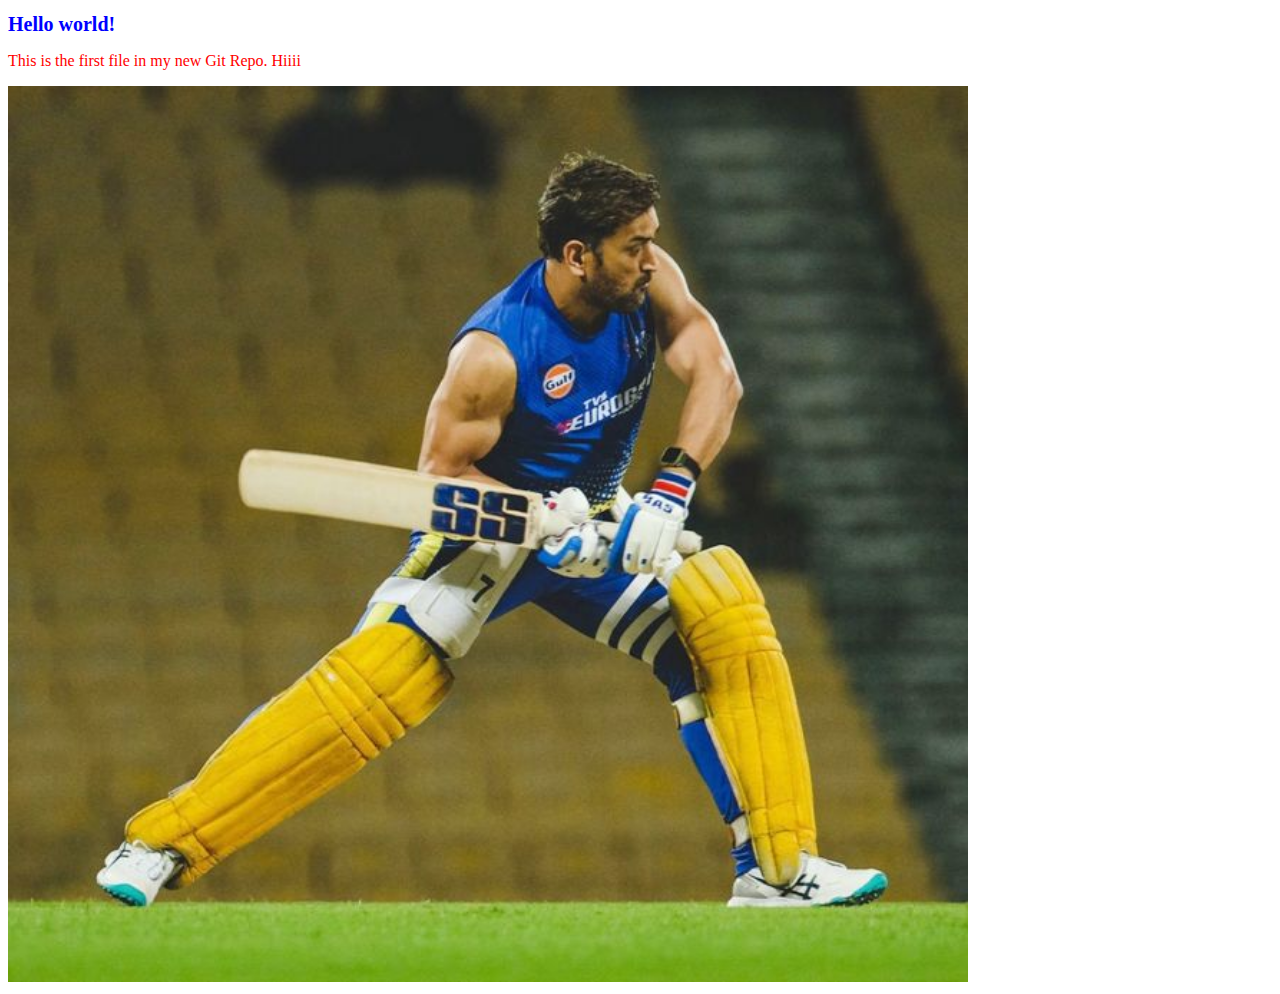
==== index.html @ f8d413f1 "Added image to index" ====
<!DOCTYPE html>
<html lang="en">
<head>
    <meta charset="UTF-8">
    <meta http-equiv="X-UA-Compatible" content="IE=edge">
    <link rel="stylesheet" href="design.css">
    <meta name="viewport" content="width=device-width, initial-scale=1.0">
    <title>Hello world!</title>
</head>
<body>

    <h1>Hello world!</h1>
    <p>This is the first file in my new Git Repo. Hiiii</p>
    <div><img src="Dhoni.jpg" alt="Hello World from Space"
        style="width:100%;max-width:960px"></div>
</body>
</html>
---- design.css ----
h1{
    color: blue;
    font-family: Georgia, 'Times New Roman', Times, serif;
    font-size: 20px;
}

p{
    color: red;
}
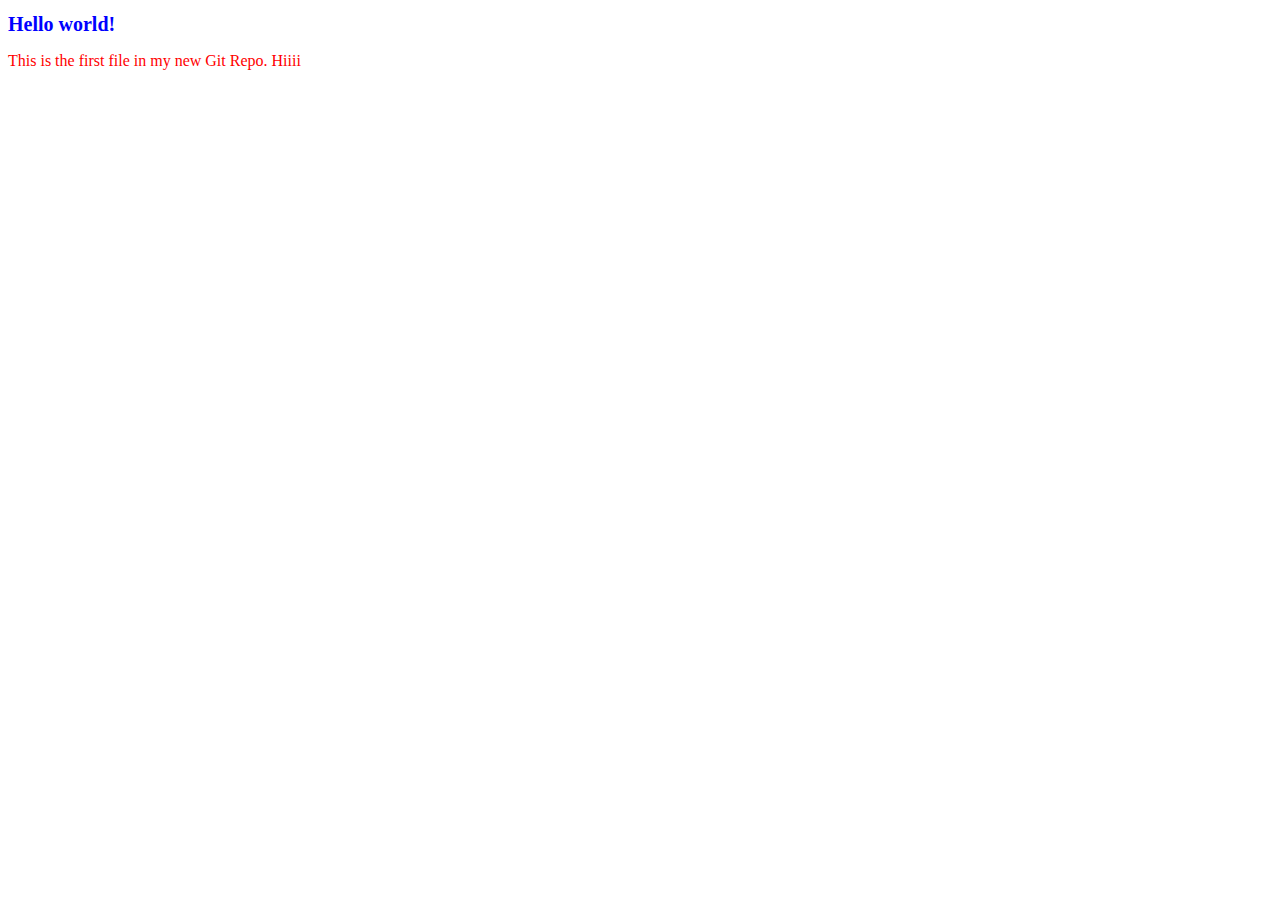
==== commit 4cca28bb: "'Removed image in master'" ====
--- a/index.html
+++ b/index.html
@@ -11,7 +11,5 @@
 
     <h1>Hello world!</h1>
     <p>This is the first file in my new Git Repo. Hiiii</p>
-    <div><img src="Dhoni.jpg" alt="Hello World from Space"
-        style="width:100%;max-width:960px"></div>
 </body>
 </html>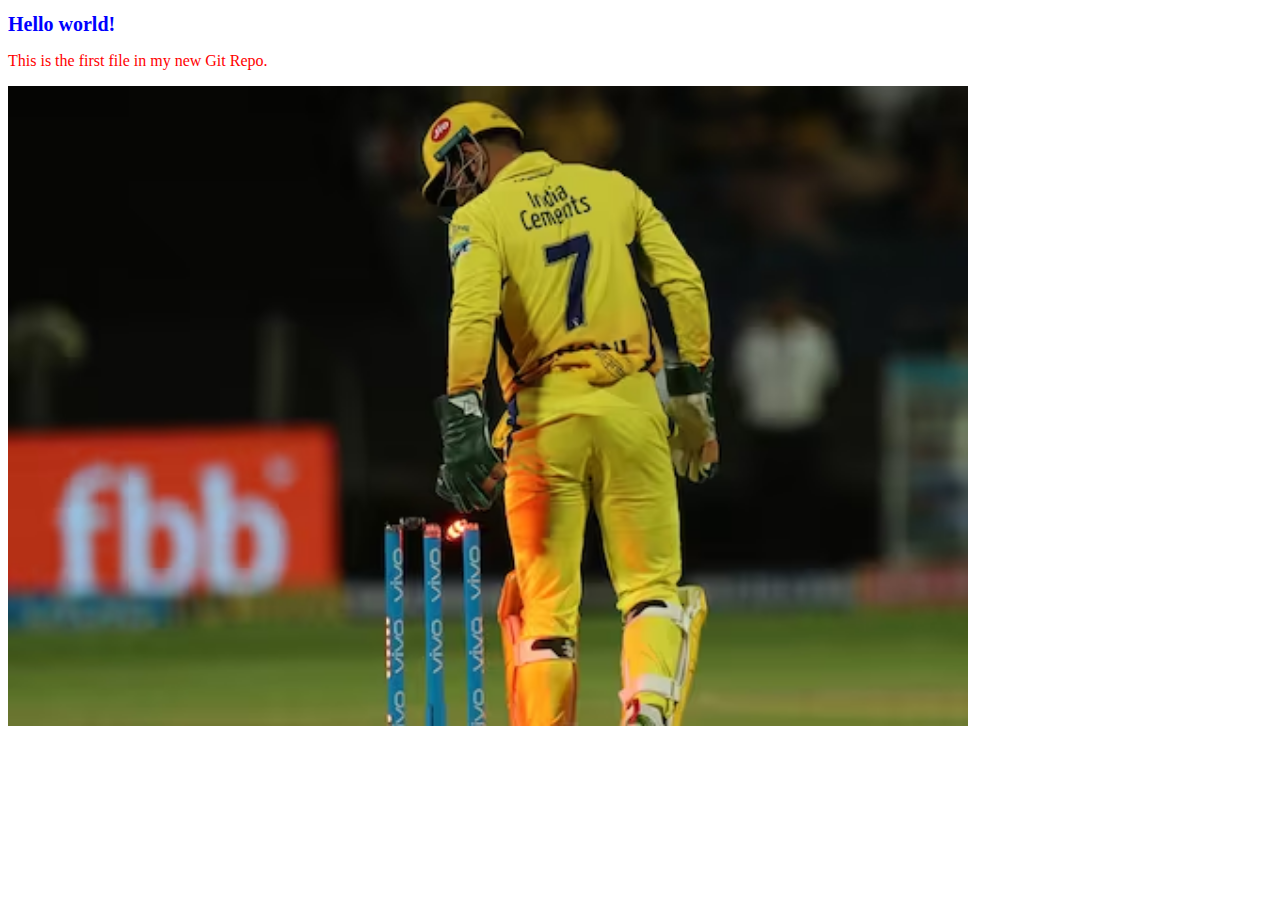
==== commit ca937afe: "added dhoni image" ====
--- a/index.html
+++ b/index.html
@@ -10,6 +10,8 @@
 <body>
 
     <h1>Hello world!</h1>
-    <p>This is the first file in my new Git Repo. Hiiii</p>
+    <p>This is the first file in my new Git Repo.</p>
+    <div><img src="Dhoni.avif" alt="Hello World from Space"
+        style="width:100%;max-width:960px"></div>
 </body>
-</html>+</html>
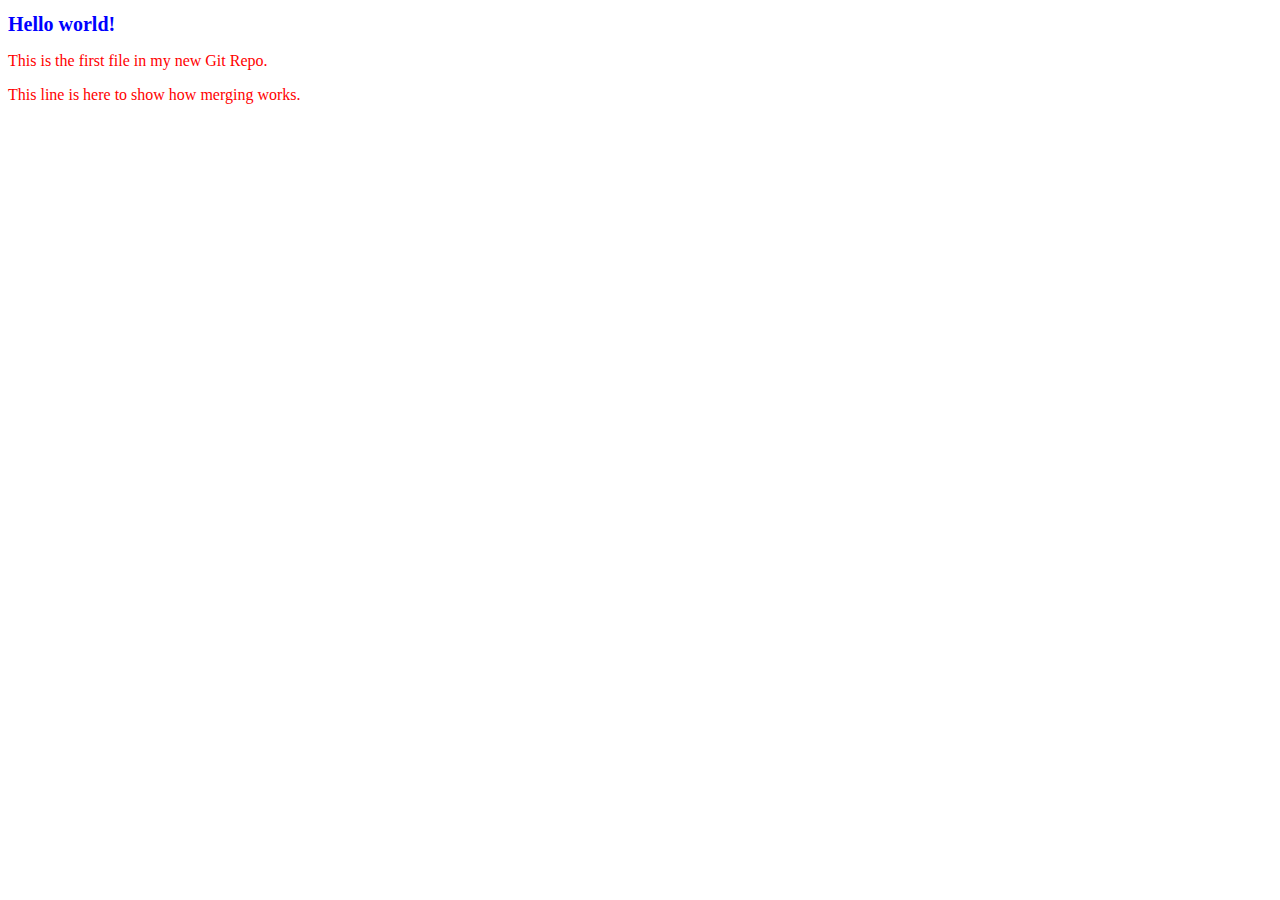
==== commit 95f28c38: "Updated index with emergency-fix" ====
--- a/index.html
+++ b/index.html
@@ -11,7 +11,6 @@
 
     <h1>Hello world!</h1>
     <p>This is the first file in my new Git Repo.</p>
-    <div><img src="Dhoni.avif" alt="Hello World from Space"
-        style="width:100%;max-width:960px"></div>
+    <p>This line is here to show how merging works.</p>
 </body>
 </html>
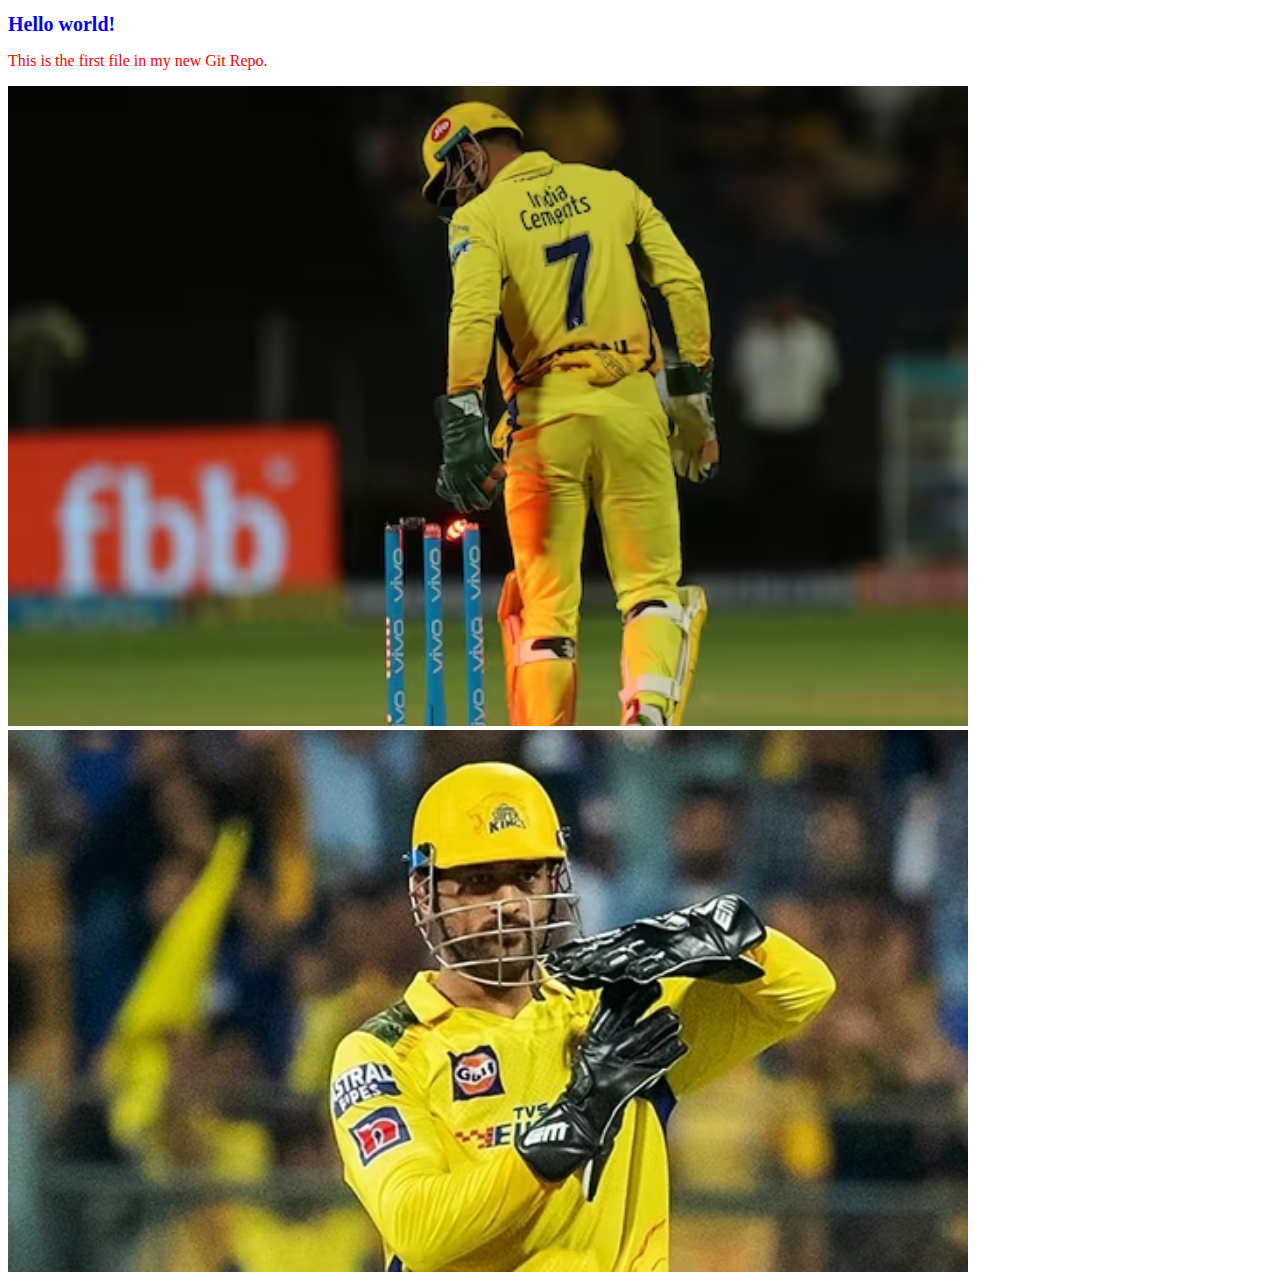
==== commit 90745297: "Added new image" ====
--- a/index.html
+++ b/index.html
@@ -11,6 +11,9 @@
 
     <h1>Hello world!</h1>
     <p>This is the first file in my new Git Repo.</p>
-    <p>This line is here to show how merging works.</p>
+    <div><img src="Dhoni.avif" alt="Hello World from Space"
+        style="width:100%;max-width:960px"></div>
+    <div><img src="dhoni1.avif" alt="Hello World from Space"
+        style="width:100%;max-width:960px"></div>
 </body>
 </html>
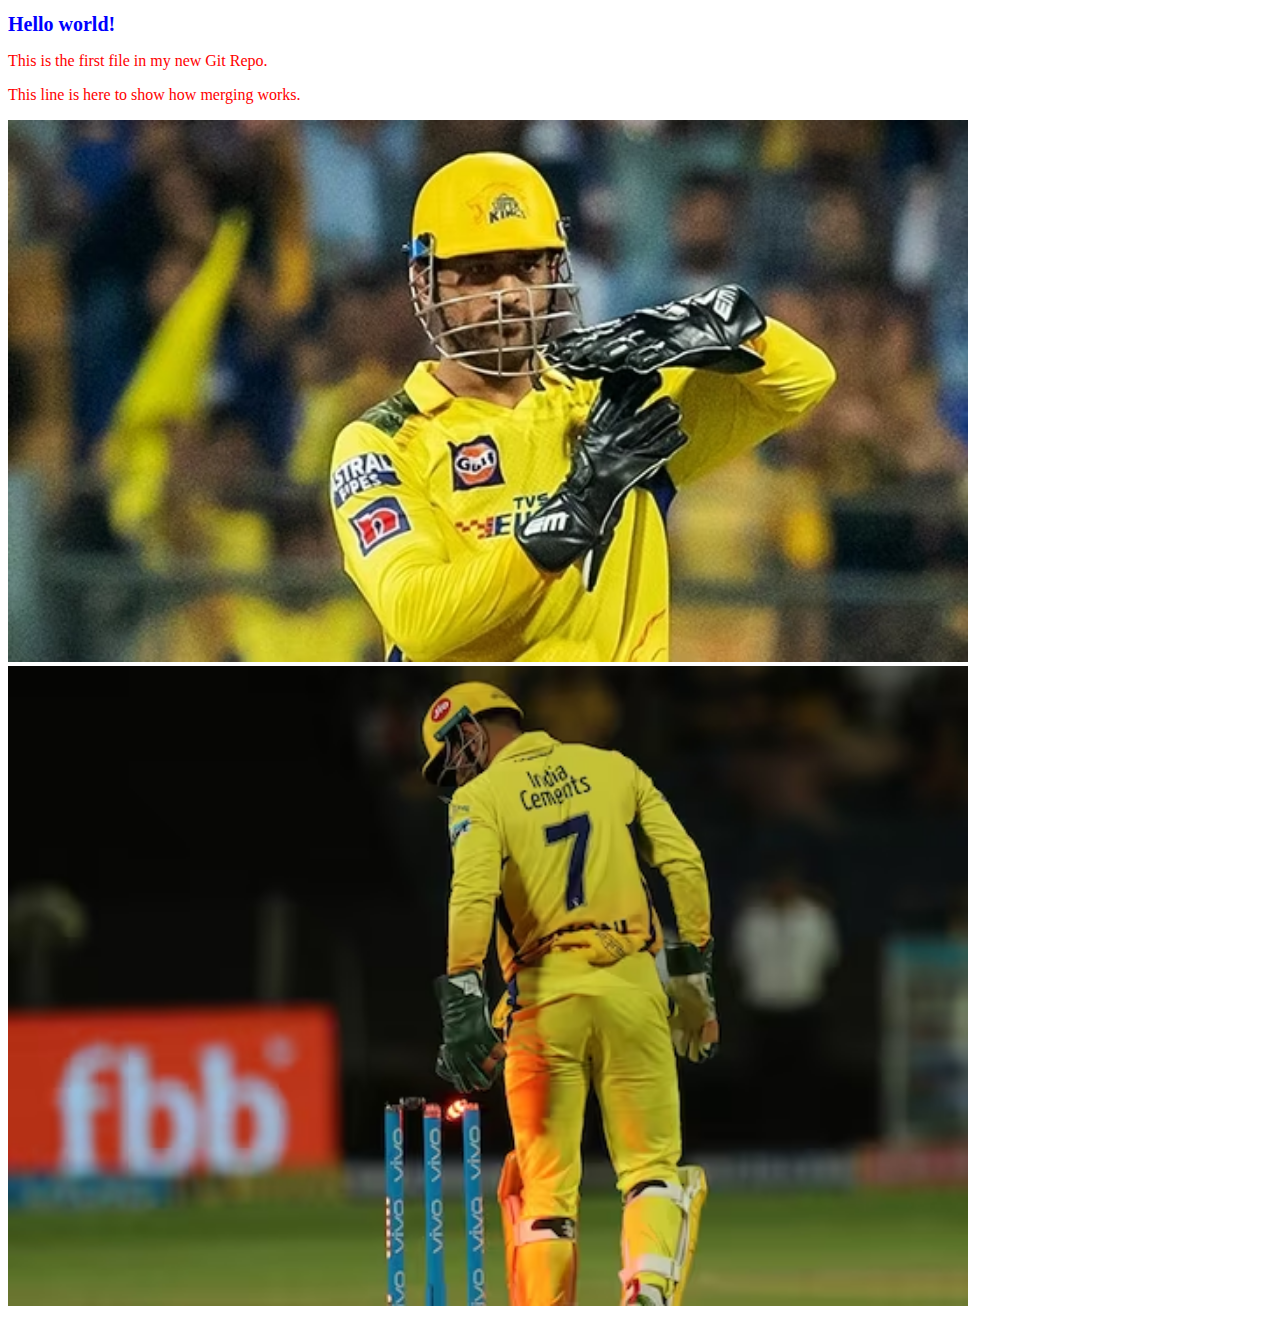
==== commit 623204af: "Merged branches after conflicts" ====
--- a/index.html
+++ b/index.html
@@ -11,9 +11,10 @@
 
     <h1>Hello world!</h1>
     <p>This is the first file in my new Git Repo.</p>
+    <p>This line is here to show how merging works.</p>
+    <div><img src="dhoni1.avif" alt="Hello World from Space"
+        style="width:100%;max-width:960px"></div>
     <div><img src="Dhoni.avif" alt="Hello World from Space"
-        style="width:100%;max-width:960px"></div>
-    <div><img src="dhoni1.avif" alt="Hello World from Space"
         style="width:100%;max-width:960px"></div>
 </body>
 </html>
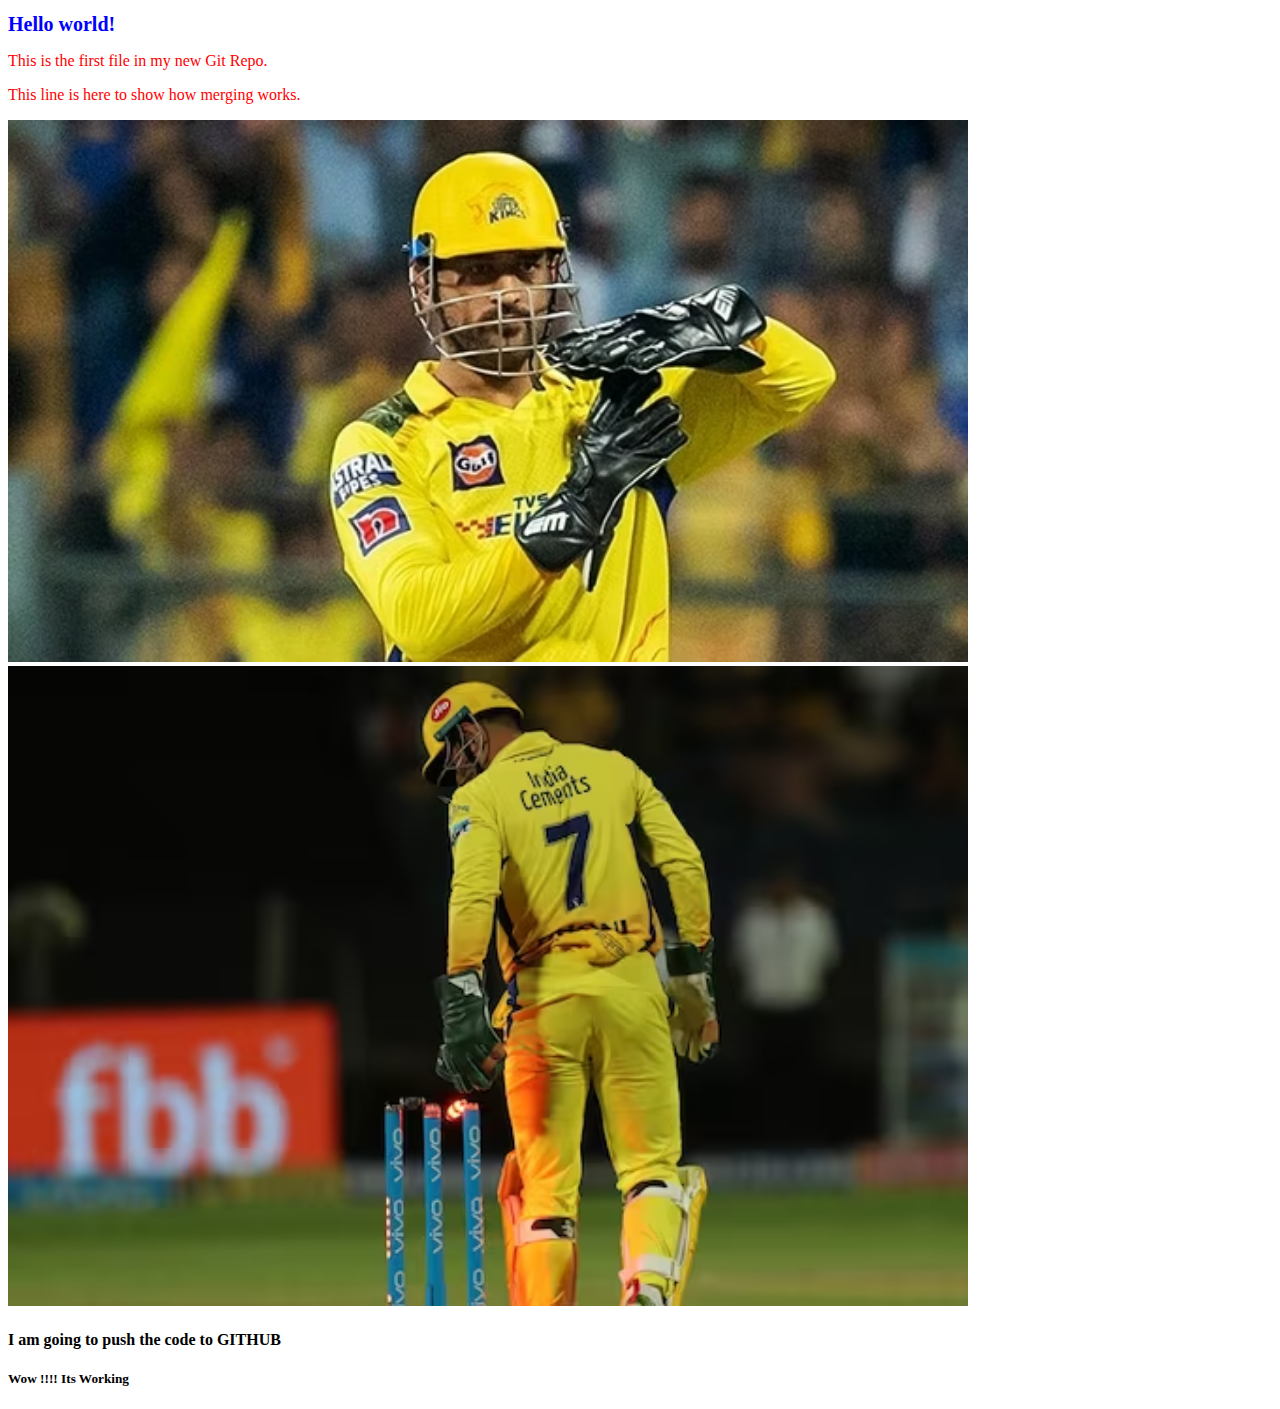
==== commit 2ff29239: "Going to push the code" ====
--- a/index.html
+++ b/index.html
@@ -16,5 +16,8 @@
         style="width:100%;max-width:960px"></div>
     <div><img src="Dhoni.avif" alt="Hello World from Space"
         style="width:100%;max-width:960px"></div>
+
+    <h4>I am going to push the code to GITHUB</h4>
+    <h5>Wow !!!! Its Working</h5>
 </body>
 </html>
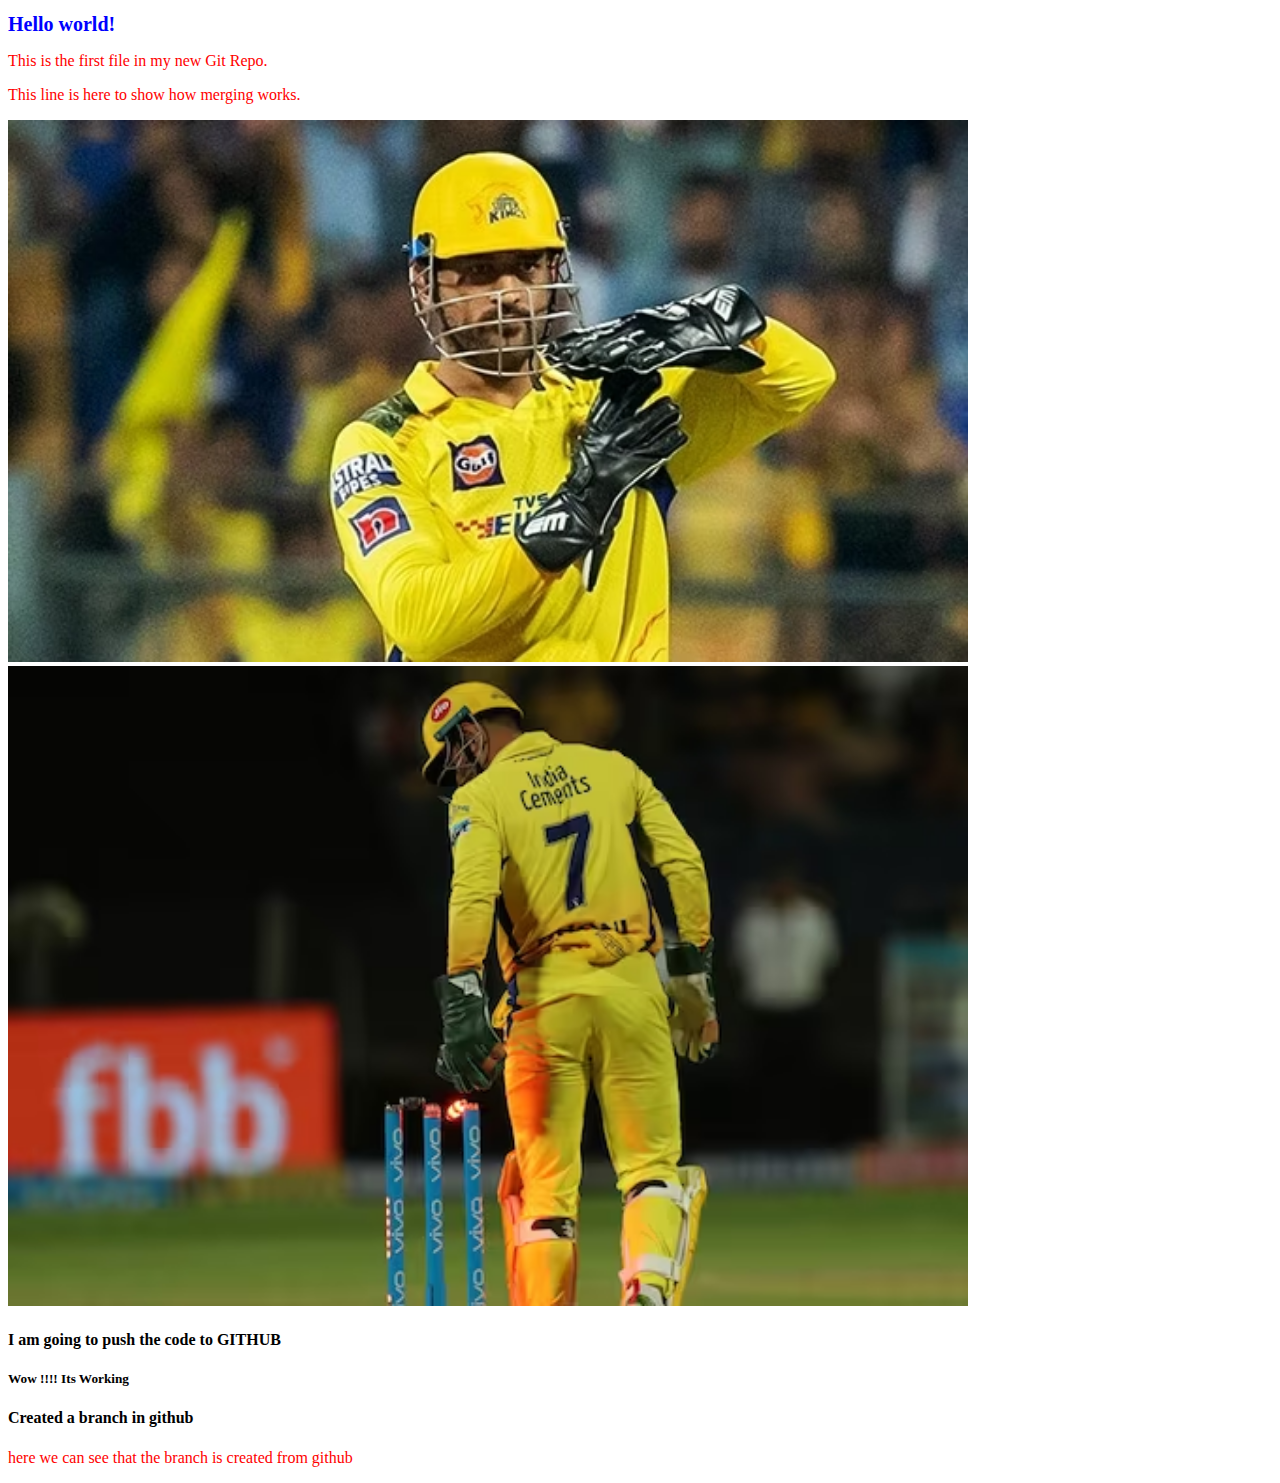
==== commit 419a6440: "updated index.html for branching from github" ====
--- a/index.html
+++ b/index.html
@@ -19,5 +19,8 @@
 
     <h4>I am going to push the code to GITHUB</h4>
     <h5>Wow !!!! Its Working</h5>
+    
+    <h4> Created a branch in github </h4>
+    <p> here we can see that the branch is created from github </p>
 </body>
 </html>
